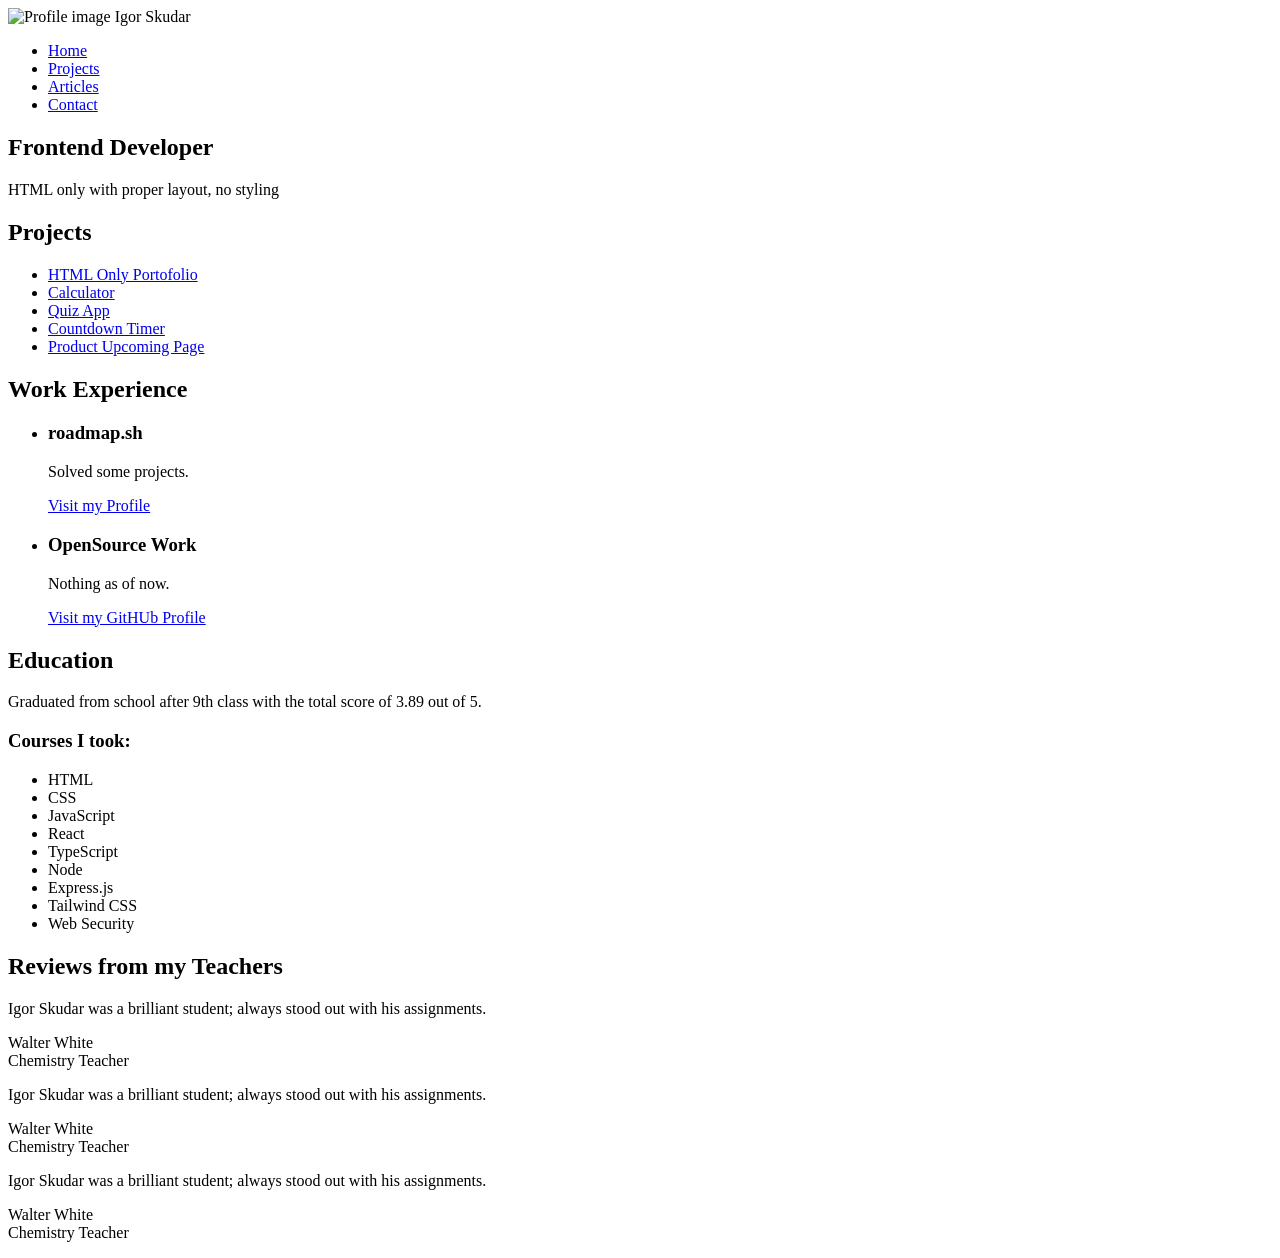
==== HTML/index.html @ b79c756b "Add files from 'Basic-HTML-website-project', put html files in the HTML folder and images inside the" ====
<!DOCTYPE html>
<html lang="en">
<head>
  <title>Igor Skudar's Portfolio</title>
  <meta name="description" content="Check out my awesome portfolio!">
  <meta name="robots" content="index, follow">
  <meta charset="UTF-8">
  <meta name="viewport" content="width=device-width, initial-scale=1.0">
  <link rel="icon" type="image/png" sizes="32x32" href="/favicon-32x32.png">
</head>
<body>
  <header>
    <img src="/profile-image.png" alt="Profile image" width="48px">
    <span id="author-name">Igor Skudar</span>
    <nav>
      <ul>
        <li><a href="/index.html">Home</a></li>
        <li><a href="/projects.html">Projects</a></li>
        <li><a href="/articles.html">Articles</a></li>
        <li><a href="/contact.html">Contact</a></li>
      </ul>
    </nav>
  </header>

  <main>
    <section id="hero">
      <h1>Frontend Developer</h1>
      <p>HTML only with proper layout, no styling</p>
    </section>

    <section id="projects">
      <h2>Projects</h2>
      <ul>
        <li><a href="#">HTML Only Portofolio</a></li>
        <li><a href="#">Calculator</a></li>
        <li><a href="#">Quiz App</a></li>
        <li><a href="#">Countdown Timer</a></li>
        <li><a href="#">Product Upcoming Page</a></li>
      </ul>
    </section>

    <section id="work-experience">
      <h2>Work Experience</h2>
        <ul>
          <li>
            <h3>roadmap.sh</h3>
            <p>Solved some projects.</p>
            <a href="https://roadmap.sh/u/igorskudar" rel="Link to igor skudar's profile on roadmap.sh">Visit my Profile</a>
          </li>
          <li>
            <h3>OpenSource Work</h3>
            <p>Nothing as of now.</p>
            <a href="https://github.com/igor-skudar" rel="Link to igor skudar's profile on GitHub">Visit my GitHUb Profile</a>
          </li>
    </section>

    <section id="education">
      <h2>Education</h2>
      <p>Graduated from school after 9th class with the total score of 3.89 out of 5.</p>
      <h3>Courses I took:</h3>
      <ul>
        <li>HTML</li>
        <li>CSS</li>
        <li>JavaScript</li>
        <li>React</li>
        <li>TypeScript</li>
        <li>Node</li>
        <li>Express.js</li>
        <li>Tailwind CSS</li>
        <li>Web Security</li>
      </ul>
    </section>

    <section id="reviews">
      <h2>Reviews from my Teachers</h2>
      <div class="review">
        <p class="review-text">
          Igor Skudar was a brilliant student; always stood out with his assignments.
        </p>
        <p class="name-and-job">
          Walter White<br>Chemistry Teacher
        </p>
      </div>
      <div class="review">
        <p class="review-text">
          Igor Skudar was a brilliant student; always stood out with his assignments.
        </p>
        <p class="name-and-job">
          Walter White<br>Chemistry Teacher
        </p>
      </div>
      <div class="review">
        <p class="review-text">
          Igor Skudar was a brilliant student; always stood out with his assignments.
        </p>
        <p class="name-and-job">
          Walter White<br>Chemistry Teacher
        </p>
      </div>
    </section>
  </main>
</body>
</html>
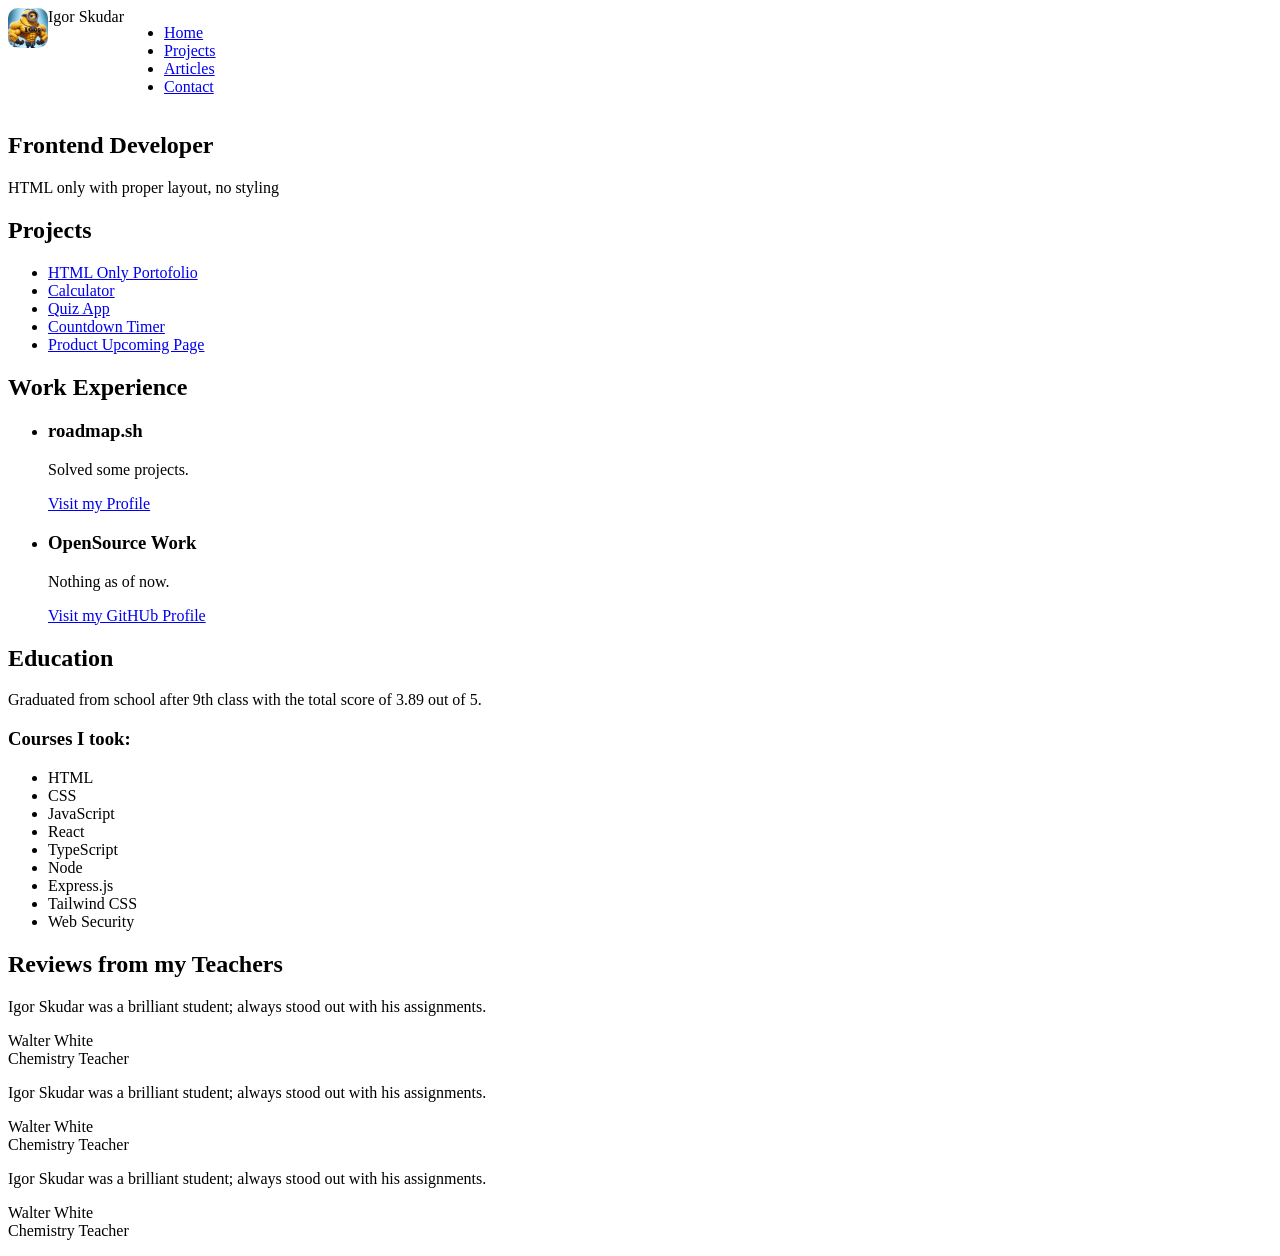
==== commit 75c9581a: "Start writing css" ====
--- a/HTML/index.html
+++ b/HTML/index.html
@@ -7,10 +7,11 @@
   <meta charset="UTF-8">
   <meta name="viewport" content="width=device-width, initial-scale=1.0">
   <link rel="icon" type="image/png" sizes="32x32" href="/favicon-32x32.png">
+  <link rel="stylesheet" href="/styles/main.css">
 </head>
 <body>
   <header>
-    <img src="/profile-image.png" alt="Profile image" width="48px">
+    <img src="/assets/profile-image.png" alt="Profile image">
     <span id="author-name">Igor Skudar</span>
     <nav>
       <ul>
--- a/styles/main.css
+++ b/styles/main.css
@@ -0,0 +1,15 @@
+* {
+  box-sizing: border-box;
+}
+
+header {
+  display: flex;
+}
+
+header img {
+  width: 5vw;
+  height: 5vw;
+  max-width: 40px;
+  max-height: 40px;
+  border-radius: 10px;
+}
